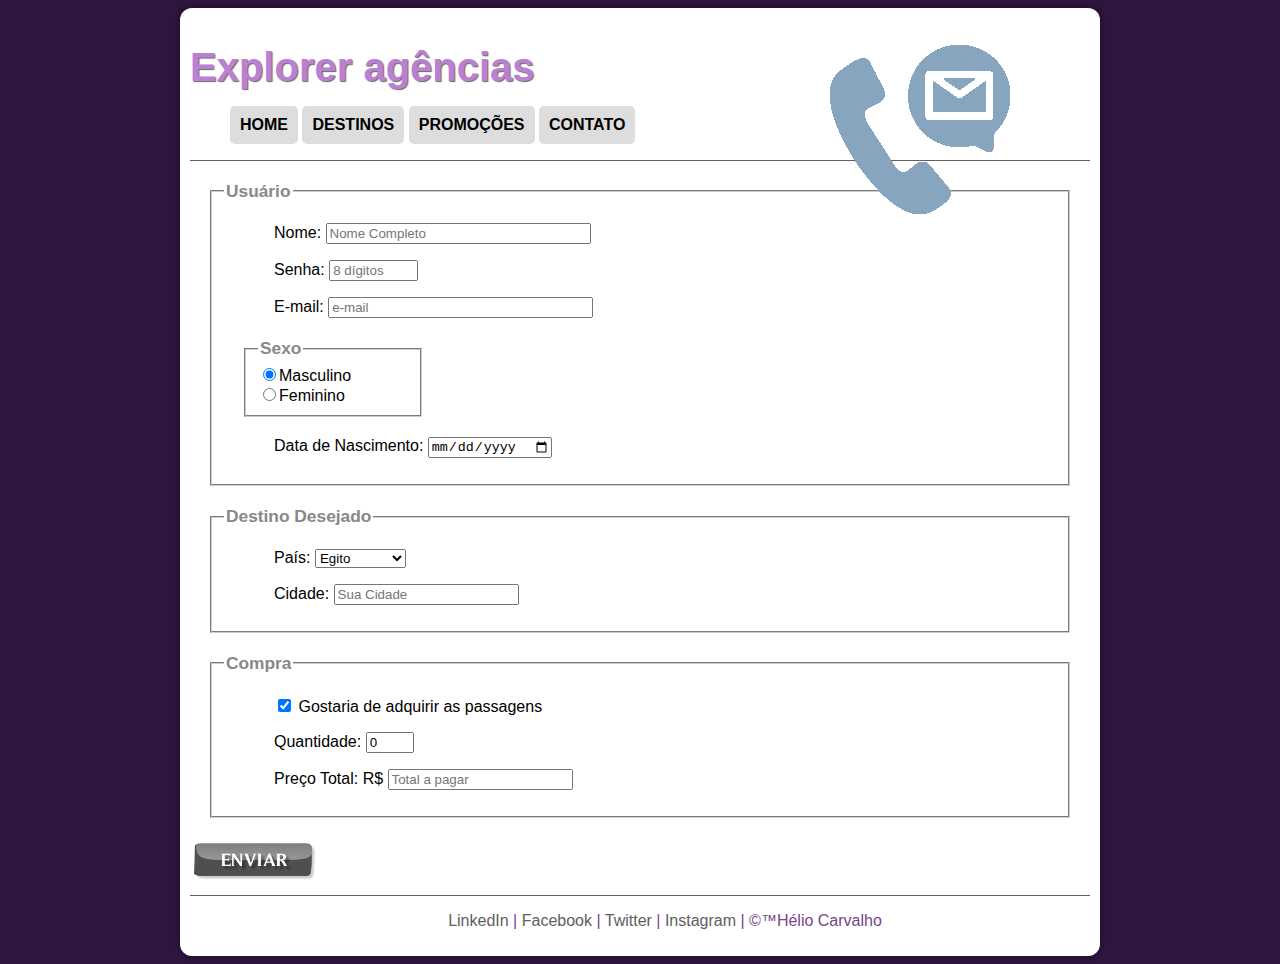
==== cadastrocliente.html @ 0578fdd7 "adicionado pagina de cadastro de cliente" ====
<!DOCTYPE html>
    <html lang="pt-br">
    <head>
        <meta charset="UTF-8">
        <meta http-equiv="X-UA-Compatible" content="IE=edge">
        <meta name="viewport" content="width=device-width, initial-scale=1.0">
        <title>Cadastro de clientes</title>
        <link rel="stylesheet" type="text/css" href="_css/estilo.css">
        <link rel="stylesheet" type="text/css" href="_css/form.css">
        <script language="javascript" src="_javascript/funcoes.js"></script>
        <script>
            function calc_total() {
                var qtd = parseInt(document.getElementById('cQtd').value);
                tot = qtd * 4000;
                document.getElementById('cTot').value = tot;
            }
        </script>

    </head>
    <script language="javascript" src="_javascript/funcoes.js"></script>
    <body>
        <div id="interface"> 
            <header id="cabecalho">
                <hgroup>
                    <img id="icone" src="_imagens/contato.png">
                    <h1>Explorer agências</h1>
                </hgroup>  
            </header>
            <nav id="menu">
                <h1>Menu Principal</h1>
                <ul>
                    <a href="index.html">
                        <li onmouseover="mudaFoto('_imagens/aviao01.png')" onmouseout="mudaFoto('_imagens/contato.png')">Home</li>
                    </a>
                    <a href="destinos.html">
                        <li onmouseover="mudaFoto('_imagens/globo01.png')" onmouseout="mudaFoto('_imagens/contato.png')">Destinos</li>
                    </a>
                    <a href="promocao.html">
                        <li onmouseover="mudaFoto('_imagens/promo.png')" onmouseout="mudaFoto('_imagens/contato.png')">Promoções</li>
                    </a>
                    <a href="contato.html">
                        <li onmouseover="mudaFoto('_imagens/contato.png')" onmouseout="mudaFoto('_imagens/contato.png')">Contato</li>
                    </a>
                </ul>
            </nav>
            <section id="corpo-full">
                <article id="noticia-principal">
                    <form method="post" id="fContato" action="mailto:contato@blabla.com" oninput="calc_total()">
                        <fieldset id="usuario">
                            <legend>Usuário</legend>
                                <p><label for="cNome">Nome: </label><input type="text" name="tNome" id="cNome" size="30" maxlength="30" placeholder="Nome Completo"></p>
                                <p><label for="cSenha">Senha: </label><input type="password" name="tSenha" id="cSenha" size="8" maxlength="8" placeholder="8 dígitos"></p>
                                <p>E-mail: <input type="email" name="tMail" id="cMail" size="30" maxlength="30" placeholder="e-mail"></p>
                                <fieldset id="sexo"><legend>Sexo</legend>
                                        <input type="radio" name="tSexo" id="cMasc" checked><label for="cMasc">Masculino</label></input><br>
                                        <input type="radio" name="tSexo" id="cFem"><label for="cFem">Feminino</label></input>
                                </fieldset>
                                <p>Data de Nascimento: <input type="date" name="tNasc" id="cNasc"></p>
                        </fieldset>
                        <fieldset id="endereco">
                            <legend>Destino Desejado</legend>
                                <p><label for="cPais">País:</label>
                                <select name="tPais" id="cPais">
                                    <optgroup label="América do Norte">
                                        <option value="CAN">Canadá</option>
                                        <option value="EUA">EUA</option>
                                    </optgroup>
                                    <optgroup label="África">
                                        <option value="EGT" selected>Egito</option>
                                        <option value="TZA">Tanzania</option>
                                    </optgroup>
                                </select></p>
                                <p><label for="cCid">Cidade:</label>
                                <input type="text" name="tCid" id="cCid" maxlength="40" size="20" placeholder="Sua Cidade" list="cidades"></p>
                                <datalist id="cidades">
                                    <option value="Toronto"></option>
                                    <option value="Cairo"></option>
                                    <option value="Nova Yorque"></option>
                                    <option value="Kilimanjaro"></option>
                                </datalist>
                        </fieldset>
                        <fieldset id="pedido">
                            <legend>Compra</legend>
                                <p><input type="checkbox" name="tPed" id="cPed" checked>
                                    <label for="cPed">Gostaria de adquirir as passagens</label></p>
                                <p><label for="cQtd">Quantidade:</label>
                                <input type="number" name="tQtd" id="cQtd" min="0" max="5" value="0"></p>
                                <p><label for="cTot">Preço Total: R$</label>
                                <input type="text" name="tTot" id="cTot" placeholder="Total a pagar" readonly></p>
                        </fieldset>
                        <span id="btn"><input id="btn" type="image" name="tEnviar" id="cEnviar" src="_imagens/botao-enviar.png"></span>
                    </form>
                </article>
            </section>

<footer id="rodape">
    <p>
        <a href="https://www.linkedin.com/in/h%C3%A9lio-carvalho-158223157/" target="_blank">LinkedIn</a> | <a href="https://www.facebook.com/helio.carvalho.24651" target="_blank">Facebook</a> | <a href="https://twitter.com/heliooak" target="_blank">Twitter</a> | <a href="https://www.instagram.com/heliocarvallho/" target="_blank">Instagram</a> | &copy;&trade;Hélio Carvalho
    </p>
</footer>
</div>
</body>
</html>
---- _css/estilo.css ----
@charset "UTF-8";

/* Fontes baixadas do google */
@font-face {
    font-family: 'FonteLogo';
    src: url("../_fonts/bubblegum-sans-regular.otf");
}

/* Paleta de cores */
:root {
    --cor0: #ffffff;
    --cor1: #dddddd;
    --cor2: #606060;
    --cor3: #cecece;
    --cor4: #888888;
    --cor5: #ba80d3;
    --cor6: #77458C;
    --cor7: #2F1640;
    --cor8: #000000;
}

body {
    font-family: Arial, Helvetica, sans-serif;
    background-color: var(--cor7);
    color: rgba(0, 0, 0, 1);
}

div#interface {
    max-width: 900px;
    margin: auto;
    background-color: var(--cor0);
    box-shadow: 0px 0px 10px rgba(0, 0, 0, .5);
    padding: 10px;
    border-radius: 12px;
}

p {
    text-align: justify;
    text-indent: 50px;
}

a {
    color: var(--cor2);
    text-decoration: none;
}

a:hover {
    text-decoration: underline;
}

div#interface header#cabecalho {
    width: auto;
    max-width: 40%;
}

div#interface header#cabecalho img#icone {
    position: absolute;
    width: auto;
    max-width: 25%;
    margin-inline-start: 50%;
    margin-top: 0%;
}

header#cabecalho h1 {
    font-family: 'FonteLogo', sans-serif;
    font-size: 30pt;
    color: var(--cor5);
    text-shadow: 1px 1px 1px rgba(0, 0, 0, .6);
    padding: 0px;
    margin-bottom: 0px;
}

header#cabecalho h2 {
    font-family: 'Titillium Web', sans-serif;
    color: var(--cor7);
    font-size: 15pt;
    padding: 0px;
    margin-top: 0px;
}

/* FORMATAÇÃO DE IMAGENS COM LEGENDAS */

figure.foto-legenda {
    position: relative;
    border: 8px;
    box-shadow: 1px 1px 4px black;
}

figure.foto-legenda img {
    width: 100%;
    height: 100%;
}

figure.foto-legenda figcaption {
    opacity: 0;
    position: absolute;
    top: 0px;
    background-color: rgba(0, 0, 0, .4);
    color: white;
    width: 100%;
    height: 100%;
    padding: 10px;
    box-sizing: border-box;
}

figure.foto-legenda:hover figcaption {
    opacity: 1;
    transition: opacity 1s;
}

/* FORMATAÇÃO DO MENU */

nav {
    border-bottom: 1px var(--cor2) solid;
}

nav#menu {
    display: block;
}

nav#menu ul {
    list-style: none;
    text-transform: uppercase;
}

nav#menu li {
    display: inline-block;
    background-color: var(--cor1);
    padding: 10px;
    margin: 0px;
    border-radius: 5px;
    transition: background-color 1s;
}

nav#menu li:hover {
    background-color: var(--cor2);
}

nav#menu h1{
    display: none;
}

nav#menu a {
    color: var(--cor8);
    font-weight: bold;
    text-decoration: none;
    transition-duration: .5s;
}

nav#menu a:hover {
    color: var(--cor0);
    text-decoration: none;
}

/* Header da página cadastro */

header#cad{
    float: right;
    display: block;
    max-width:280px;
}

header#cad a {
    display: inline-block;
    background-color: var(--cor1);
    padding: 10px;
    margin: 10px;
    border-radius: 5px;
    text-transform: uppercase;
    text-align: center;
    transition-duration: .5s;
}

header#cad a:hover {
    color: var(--cor0);
    text-decoration: none;
    background-color: var(--cor2); 
}

/* section corpo do lado esquerdo na página Promoções */

section#corpo {
    display: block;
    width: 100%;
    max-width: 495px;
    float: left;
    border-right: 1px solid var(--cor2);
    padding-right: 8px;
}

@media screen and (max-width:900px) {
    section#corpo {
        max-width: 900px;
    }
    aside#lateral {
        max-width: 900px;
        float: left;
        margin-top: 0px;
        margin-left: -10px;
    } 
}

article#noticia-principal h2 {
    font-size: 12pt;
    color: var(--cor0);
    background-image: linear-gradient(to right, var(--cor5), transparent);
    padding: 5px 0px 5px 10px;
    margin: 10px 0px 10px 0px;
    border-radius: 5px;
}

header#cabecalho-artigo h1 {
    font-family: 'FonteLogo', sans-serif;
    font-size: 20pt;
    color: var(--cor7);
    margin-bottom: 0px;
    margin-top: 0px;
}

header#cabecalho-artigo h3 {
    font-size: 12pt;
    color: var(--cor5);
}

.direita {
    text-align: right;
}

table#tabelaspec {
    border: 1px solid var(--cor2);
    border-spacing: 0px;
    margin-left: auto;
    margin-right: auto;
}

table#tabelaspec td {
    border: 1px solid var(--cor0);
    padding: 10px;
    text-align: center;
    vertical-align: middle;
}

table#tabelaspec td.ce {
    color: var(--cor4);
    background-color: var(--cor3);
    vertical-align: top;
    font-weight: bold;
}

table#tabelaspec td.cd {
    background-color: var(--cor3);
}

table#tabelaspec caption {
    color: var(--cor6);
    font-size: 13pt;
    font-weight: bolder;
}

table#tabelaspec caption span {
    display: block;
    float: right;
    color: var(--cor8);
    font-size: 8pt;
    margin-top: 10px;
}

/* Lateral direita da página promoções  */

aside#lateral {
    display: block;
    width: 100%;
    max-width: 375px;
    float: left;
    background-color: var(--cor0);
    padding-bottom: 10px;
}

aside#lateral h2 {
    width: 100%;
    margin-left: 10px;
    background-image: linear-gradient(to right, var(--cor5), transparent);
    font-size: 12pt;
    color: var(--cor0);
    padding: 5px;
    border-radius: 5px;
}

div.video {
    margin: 0px -20px -20px 5px;
    padding: 10px;
    padding-bottom: 59%;
    position: relative;
}

div.video > iframe {
    position: absolute;
    top: 5%;
    left: 5%;
    width: 90%;
    height: 90%;
    margin-bottom: 0px;
    border-radius: 5px;
}


footer#rodape {
    clear: both;
    border-top: 1px solid var(--cor2);
}

footer#rodape p {
    text-align: center;
    color: #77458C;
}
---- _css/form.css ----
@charset "UTF-8";
form {
    width: auto;
    margin: auto;
}

input:hover {
    background-color: #dddddd;
}

legend {
    color: #888888;
    font-weight: bold;
    font-size: 13pt;
    font-family: sans-serif;
}

fieldset {
    border-color: #cecece;
    margin: 20px;
}

fieldset#sexo {
    width: 150px;
}

span#btn {
    max-width: 100px;
    margin: auto;
}
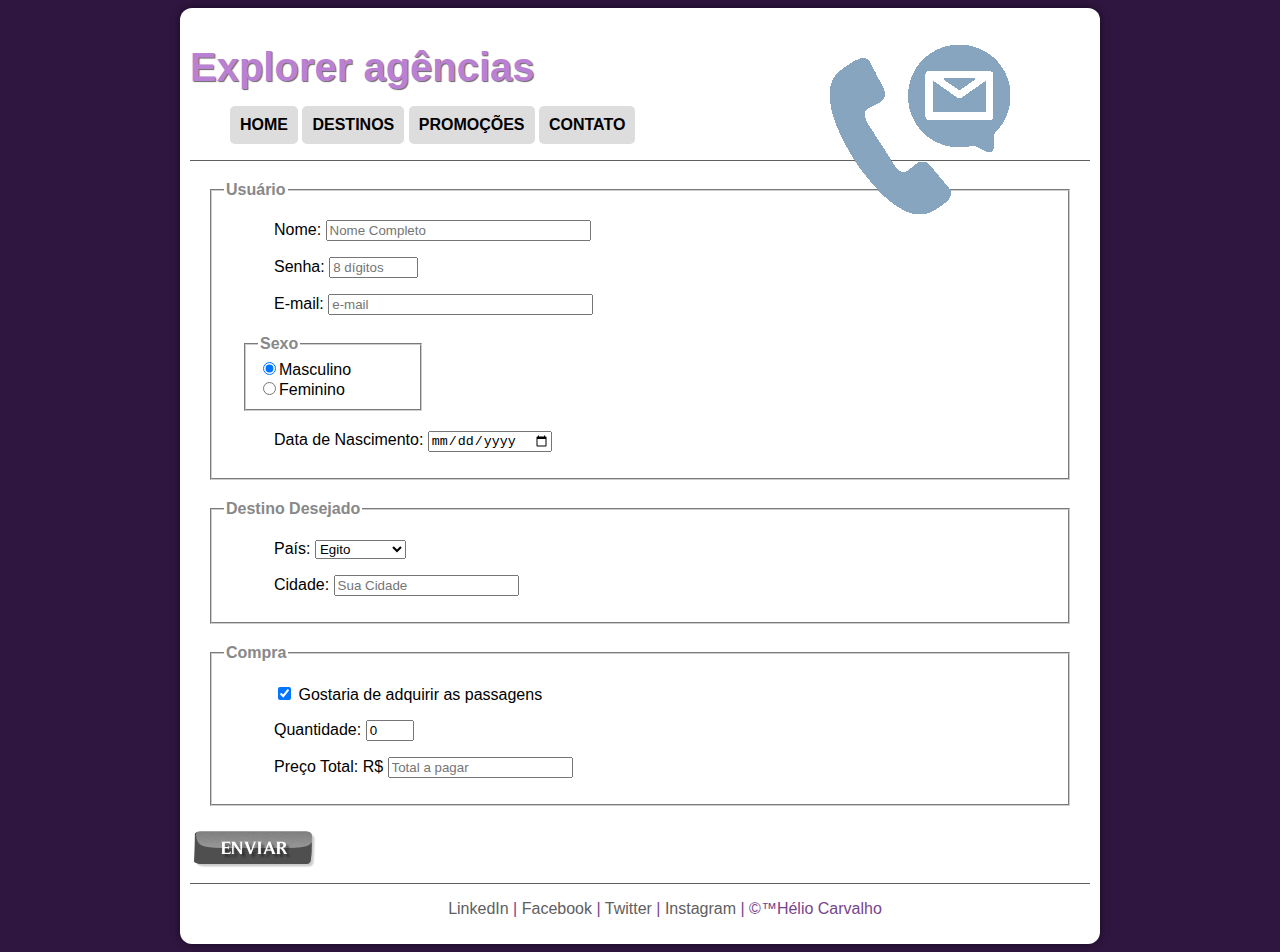
==== commit 233826d6: "up" ====
--- a/cadastrocliente.html
+++ b/cadastrocliente.html
@@ -19,85 +19,87 @@
     </head>
     <script language="javascript" src="_javascript/funcoes.js"></script>
     <body>
-        <div id="interface"> 
-            <header id="cabecalho">
-                <hgroup>
-                    <img id="icone" src="_imagens/contato.png">
-                    <h1>Explorer agências</h1>
-                </hgroup>  
-            </header>
-            <nav id="menu">
-                <h1>Menu Principal</h1>
-                <ul>
-                    <a href="index.html">
-                        <li onmouseover="mudaFoto('_imagens/aviao01.png')" onmouseout="mudaFoto('_imagens/contato.png')">Home</li>
-                    </a>
-                    <a href="destinos.html">
-                        <li onmouseover="mudaFoto('_imagens/globo01.png')" onmouseout="mudaFoto('_imagens/contato.png')">Destinos</li>
-                    </a>
-                    <a href="promocao.html">
-                        <li onmouseover="mudaFoto('_imagens/promo.png')" onmouseout="mudaFoto('_imagens/contato.png')">Promoções</li>
-                    </a>
-                    <a href="contato.html">
-                        <li onmouseover="mudaFoto('_imagens/contato.png')" onmouseout="mudaFoto('_imagens/contato.png')">Contato</li>
-                    </a>
-                </ul>
-            </nav>
-            <section id="corpo-full">
-                <article id="noticia-principal">
-                    <form method="post" id="fContato" action="mailto:contato@blabla.com" oninput="calc_total()">
-                        <fieldset id="usuario">
-                            <legend>Usuário</legend>
-                                <p><label for="cNome">Nome: </label><input type="text" name="tNome" id="cNome" size="30" maxlength="30" placeholder="Nome Completo"></p>
-                                <p><label for="cSenha">Senha: </label><input type="password" name="tSenha" id="cSenha" size="8" maxlength="8" placeholder="8 dígitos"></p>
-                                <p>E-mail: <input type="email" name="tMail" id="cMail" size="30" maxlength="30" placeholder="e-mail"></p>
-                                <fieldset id="sexo"><legend>Sexo</legend>
-                                        <input type="radio" name="tSexo" id="cMasc" checked><label for="cMasc">Masculino</label></input><br>
-                                        <input type="radio" name="tSexo" id="cFem"><label for="cFem">Feminino</label></input>
-                                </fieldset>
-                                <p>Data de Nascimento: <input type="date" name="tNasc" id="cNasc"></p>
-                        </fieldset>
-                        <fieldset id="endereco">
-                            <legend>Destino Desejado</legend>
-                                <p><label for="cPais">País:</label>
-                                <select name="tPais" id="cPais">
-                                    <optgroup label="América do Norte">
-                                        <option value="CAN">Canadá</option>
-                                        <option value="EUA">EUA</option>
-                                    </optgroup>
-                                    <optgroup label="África">
-                                        <option value="EGT" selected>Egito</option>
-                                        <option value="TZA">Tanzania</option>
-                                    </optgroup>
-                                </select></p>
-                                <p><label for="cCid">Cidade:</label>
-                                <input type="text" name="tCid" id="cCid" maxlength="40" size="20" placeholder="Sua Cidade" list="cidades"></p>
-                                <datalist id="cidades">
-                                    <option value="Toronto"></option>
-                                    <option value="Cairo"></option>
-                                    <option value="Nova Yorque"></option>
-                                    <option value="Kilimanjaro"></option>
-                                </datalist>
-                        </fieldset>
-                        <fieldset id="pedido">
-                            <legend>Compra</legend>
-                                <p><input type="checkbox" name="tPed" id="cPed" checked>
-                                    <label for="cPed">Gostaria de adquirir as passagens</label></p>
-                                <p><label for="cQtd">Quantidade:</label>
-                                <input type="number" name="tQtd" id="cQtd" min="0" max="5" value="0"></p>
-                                <p><label for="cTot">Preço Total: R$</label>
-                                <input type="text" name="tTot" id="cTot" placeholder="Total a pagar" readonly></p>
-                        </fieldset>
-                        <span id="btn"><input id="btn" type="image" name="tEnviar" id="cEnviar" src="_imagens/botao-enviar.png"></span>
-                    </form>
-                </article>
-            </section>
-
-<footer id="rodape">
-    <p>
-        <a href="https://www.linkedin.com/in/h%C3%A9lio-carvalho-158223157/" target="_blank">LinkedIn</a> | <a href="https://www.facebook.com/helio.carvalho.24651" target="_blank">Facebook</a> | <a href="https://twitter.com/heliooak" target="_blank">Twitter</a> | <a href="https://www.instagram.com/heliocarvallho/" target="_blank">Instagram</a> | &copy;&trade;Hélio Carvalho
-    </p>
-</footer>
-</div>
+        <div class="container">
+            <div id="interface">
+                <header id="cabecalho">
+                    <hgroup>
+                        <img id="icone" src="_imagens/contato.png">
+                        <h1>Explorer agências</h1>
+                    </hgroup>
+                </header>
+                <nav id="menu">
+                    <h1>Menu Principal</h1>
+                    <ul>
+                        <a href="index.html">
+                            <li onmouseover="mudaFoto('_imagens/aviao01.png')" onmouseout="mudaFoto('_imagens/contato.png')">Home</li>
+                        </a>
+                        <a href="destinos.html">
+                            <li onmouseover="mudaFoto('_imagens/globo01.png')" onmouseout="mudaFoto('_imagens/contato.png')">Destinos</li>
+                        </a>
+                        <a href="promocao.html">
+                            <li onmouseover="mudaFoto('_imagens/promo.png')" onmouseout="mudaFoto('_imagens/contato.png')">Promoções</li>
+                        </a>
+                        <a href="contato.html">
+                            <li onmouseover="mudaFoto('_imagens/contato.png')" onmouseout="mudaFoto('_imagens/contato.png')">Contato</li>
+                        </a>
+                    </ul>
+                </nav>
+                <section id="corpo-full">
+                    <article id="noticia-principal">
+                        <form method="post" id="fContato" action="mailto:contato@blabla.com" oninput="calc_total()">
+                            <fieldset id="usuario">
+                                <legend>Usuário</legend>
+                                    <p><label for="cNome">Nome: </label><input type="text" name="tNome" id="cNome" size="30" maxlength="30" placeholder="Nome Completo"></p>
+                                    <p><label for="cSenha">Senha: </label><input type="password" name="tSenha" id="cSenha" size="8" maxlength="8" placeholder="8 dígitos"></p>
+                                    <p>E-mail: <input type="email" name="tMail" id="cMail" size="30" maxlength="30" placeholder="e-mail"></p>
+                                    <fieldset id="sexo"><legend>Sexo</legend>
+                                            <input type="radio" name="tSexo" id="cMasc" checked><label for="cMasc">Masculino</label></input><br>
+                                            <input type="radio" name="tSexo" id="cFem"><label for="cFem">Feminino</label></input>
+                                    </fieldset>
+                                    <p>Data de Nascimento: <input type="date" name="tNasc" id="cNasc"></p>
+                            </fieldset>
+                            <fieldset id="endereco">
+                                <legend>Destino Desejado</legend>
+                                    <p><label for="cPais">País:</label>
+                                    <select name="tPais" id="cPais">
+                                        <optgroup label="América do Norte">
+                                            <option value="CAN">Canadá</option>
+                                            <option value="EUA">EUA</option>
+                                        </optgroup>
+                                        <optgroup label="África">
+                                            <option value="EGT" selected>Egito</option>
+                                            <option value="TZA">Tanzania</option>
+                                        </optgroup>
+                                    </select></p>
+                                    <p><label for="cCid">Cidade:</label>
+                                    <input type="text" name="tCid" id="cCid" maxlength="40" size="20" placeholder="Sua Cidade" list="cidades"></p>
+                                    <datalist id="cidades">
+                                        <option value="Toronto"></option>
+                                        <option value="Cairo"></option>
+                                        <option value="Nova Yorque"></option>
+                                        <option value="Kilimanjaro"></option>
+                                    </datalist>
+                            </fieldset>
+                            <fieldset id="pedido">
+                                <legend>Compra</legend>
+                                    <p><input type="checkbox" name="tPed" id="cPed" checked>
+                                        <label for="cPed">Gostaria de adquirir as passagens</label></p>
+                                    <p><label for="cQtd">Quantidade:</label>
+                                    <input type="number" name="tQtd" id="cQtd" min="0" max="5" value="0"></p>
+                                    <p><label for="cTot">Preço Total: R$</label>
+                                    <input type="text" name="tTot" id="cTot" placeholder="Total a pagar" readonly></p>
+                            </fieldset>
+                            <span id="btn"><input id="btn" type="image" name="tEnviar" id="cEnviar" src="_imagens/botao-enviar.png"></span>
+                        </form>
+                    </article>
+                </section>
+            
+            <footer id="rodape">
+                <p>
+            <a href="https://www.linkedin.com/in/h%C3%A9lio-carvalho-158223157/" target="_blank">LinkedIn</a> | <a href="https://www.facebook.com/helio.carvalho.24651" target="_blank">Facebook</a> | <a href="https://twitter.com/heliooak" target="_blank">Twitter</a> | <a href="https://www.instagram.com/heliocarvallho/" target="_blank">Instagram</a> | &copy;&trade;Hélio Carvalho
+                </p>
+            </footer>
+            </div>
+        </div>
 </body>
 </html>--- a/_css/estilo.css
+++ b/_css/estilo.css
@@ -182,22 +182,10 @@
 section#corpo {
     display: block;
     width: 100%;
-    max-width: 495px;
+    max-width: 58%;
     float: left;
     border-right: 1px solid var(--cor2);
     padding-right: 8px;
-}
-
-@media screen and (max-width:900px) {
-    section#corpo {
-        max-width: 900px;
-    }
-    aside#lateral {
-        max-width: 900px;
-        float: left;
-        margin-top: 0px;
-        margin-left: -10px;
-    } 
 }
 
 article#noticia-principal h2 {
@@ -269,9 +257,9 @@
 
 aside#lateral {
     display: block;
-    width: 100%;
-    max-width: 375px;
     float: left;
+    width: 100%;
+    max-width: 40%;
     background-color: var(--cor0);
     padding-bottom: 10px;
 }
@@ -303,7 +291,20 @@
     border-radius: 5px;
 }
 
-
+@media screen and (max-width:700px) {
+    section#corpo {
+        max-width: 100%;
+        border-right: none;
+    }
+    aside#lateral {
+        float: left;
+        max-width: 100%;
+        margin-top: 0px;
+        margin-left: -10px;
+    }
+}
+
+/* Rodape  */
 footer#rodape {
     clear: both;
     border-top: 1px solid var(--cor2);
--- a/_css/form.css
+++ b/_css/form.css
@@ -11,7 +11,7 @@
 legend {
     color: #888888;
     font-weight: bold;
-    font-size: 13pt;
+    font-size: 12pt;
     font-family: sans-serif;
 }
 
